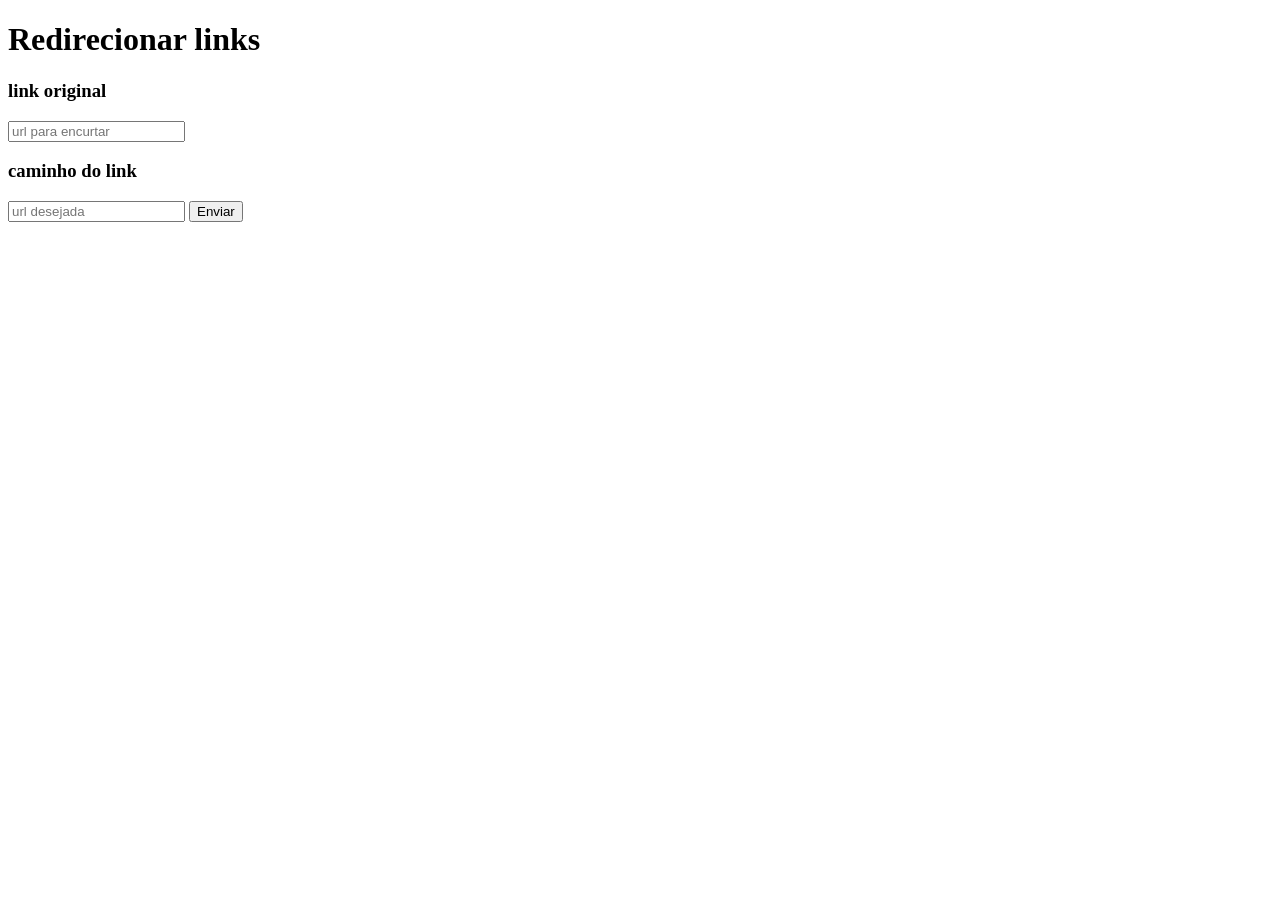
==== templates/index.html @ 5d383504 "index.html" ====
<!DOCTYPE html>
<html lang="pt-br">

<head>
   <meta charset="UTF-8">
   <meta name="viewport" content="width=device-width, initial-scale=1.0">
   <title>Document</title>
</head>

<body>
   <h1>Redirecionar links</h1>
   <form method="post" action="{{ url_for('homepage')}}">
      <h3>link original</h3>
      <input name="link_original" type="text" required placeholder="url para encurtar">
      <h3>caminho do link</h3>
      <input name="caminho_link" type="text" required placeholder="url desejada">
      <button type="submit">Enviar</button>
   </form>

</body>

</html>
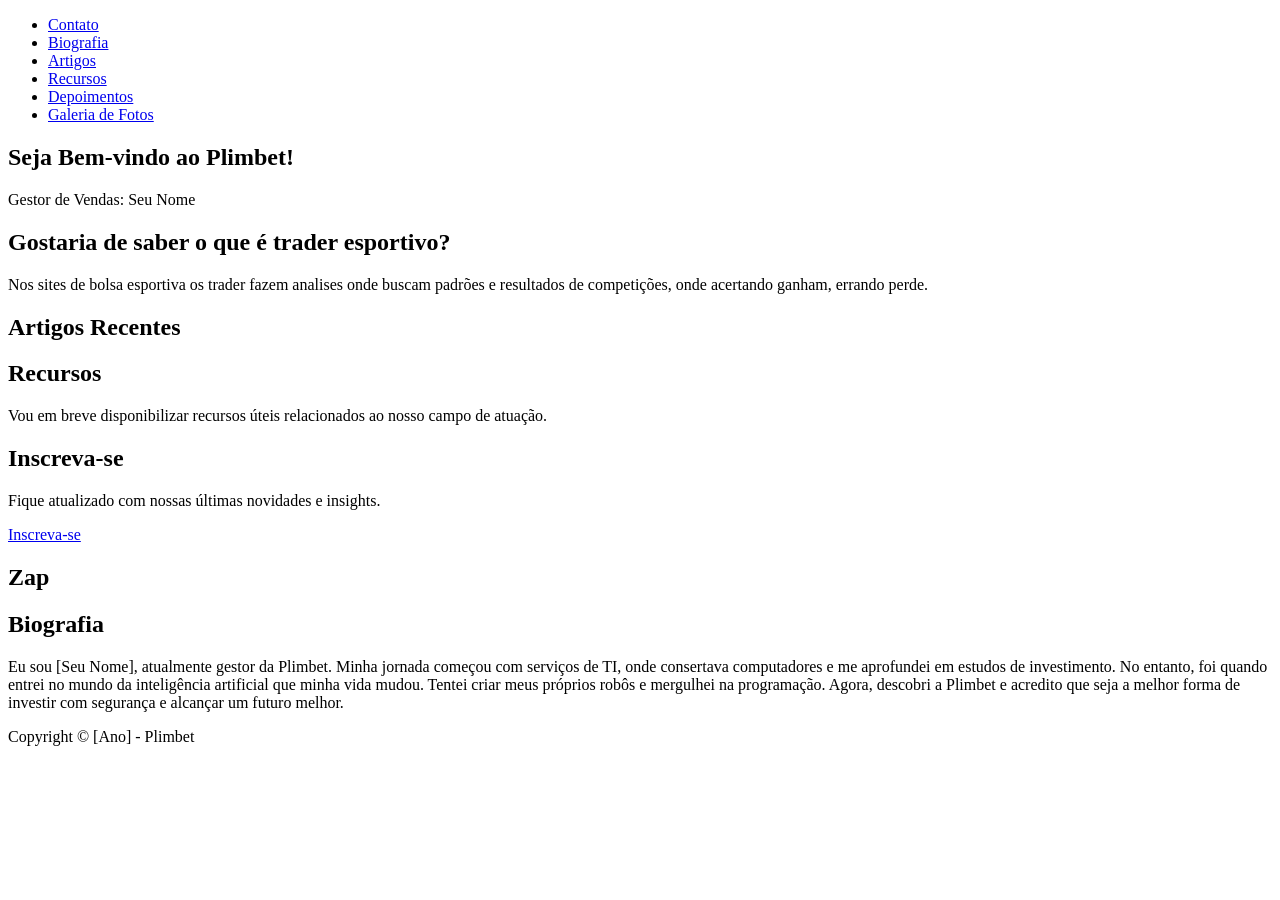
==== commit 70a2dbca: "plimbet" ====
--- a/templates/index.html
+++ b/templates/index.html
@@ -1,22 +1,79 @@
 <!DOCTYPE html>
-<html lang="pt-br">
+<html lang="pt-BR">
+<head>
+    <link rel="stylesheet" href="styles.css"> <!-- Adicione um arquivo CSS para estilizar sua página -->
+    <meta charset="UTF-8">
+    <meta name="viewport" content="width=device-width, initial-scale=1.0">
+    <title>Gestor de Vendas - Plimbet</title>
+</head>
+<body>
+    <header>
+        <nav>
+            <ul>
+                <li><a href="#contato">Contato</a></li>
+                <li><a href="#biografia">Biografia</a></li>
+                <li><a href="#artigos">Artigos</a></li>
+                <li><a href="#recursos">Recursos</a></li>
+                <li><a href="#depoimentos">Depoimentos</a></li>
+                <li><a href="#galeria">Galeria de Fotos</a></li>
+            </ul>
+            <h1>Seja Bem-vindo ao Plimbet!</h1>
+            <p>Gestor de Vendas: Seu Nome</p>
+        </nav>    
+    </header>
+    
+    <section>
+        <h2>Gostaria de saber o que é trader esportivo?</h2>
+        <p></p>
+        <p>Nos sites de bolsa esportiva os trader fazem analises onde buscam padrões e resultados de competições, onde acertando ganham, errando perde. 
+        </p>
+    </section>
 
-<head>
-   <meta charset="UTF-8">
-   <meta name="viewport" content="width=device-width, initial-scale=1.0">
-   <title>Document</title>
-</head>
+    <section id="artigos">
+        <h2>Artigos Recentes</h2>
+        <!--<ul>
+            <li><a href="#">Título do Artigo 1</a></li>
+            <li><a href="#">Título do Artigo 2</a></li>
+            <li><a href="#">Título do Artigo 3</a></li>
+        </ul>-->
+    </section>
+    
+    <section>
+        <h2>Recursos</h2>
+        <p>Vou em breve disponibilizar recursos úteis relacionados ao nosso campo de atuação.</p>
+    </section>
+    
+    <section>
+        <h2>Inscreva-se</h2>
+        <p>Fique atualizado com nossas últimas novidades e insights.</p>
+        <a target="_blank" href="https://plimbet.com/register/d7566043-090d-4773-9778-912e4e3bddd2" class="btn">Inscreva-se</a>
+    </section>
+    <section id="contato">
+        <!-- Conteúdo da seção Contato -->
+        <h2>Zap</h2>
+    </section>
 
-<body>
-   <h1>Redirecionar links</h1>
-   <form method="post" action="{{ url_for('homepage')}}">
-      <h3>link original</h3>
-      <input name="link_original" type="text" required placeholder="url para encurtar">
-      <h3>caminho do link</h3>
-      <input name="caminho_link" type="text" required placeholder="url desejada">
-      <button type="submit">Enviar</button>
-   </form>
+    <section id="biografia">
+        <!-- Conteúdo da seção Biografia -->
+        <h2>Biografia</h2>
+        <p>Eu sou [Seu Nome], atualmente gestor da Plimbet. Minha jornada começou com serviços de TI, onde consertava computadores e me aprofundei em estudos de investimento. No entanto, foi quando entrei no mundo da inteligência artificial que minha vida mudou. Tentei criar meus próprios robôs e mergulhei na programação. Agora, descobri a Plimbet e acredito que seja a melhor forma de investir com segurança e alcançar um futuro melhor.</p>
 
+        <!-- Conteúdo da seção Artigos -->
+    </section>
+
+    <section id="recursos">
+        <!-- Conteúdo da seção Recursos -->
+    </section>
+
+    <section id="depoimentos">
+        <!-- Conteúdo da seção Depoimentos -->
+    </section>
+
+    <section id="galeria">
+        <!-- Conteúdo da seção Galeria de Fotos -->
+    </section>
+    <footer>
+        <p>Copyright © [Ano] - Plimbet</p>
+    </footer>
 </body>
-
-</html>+</html>
